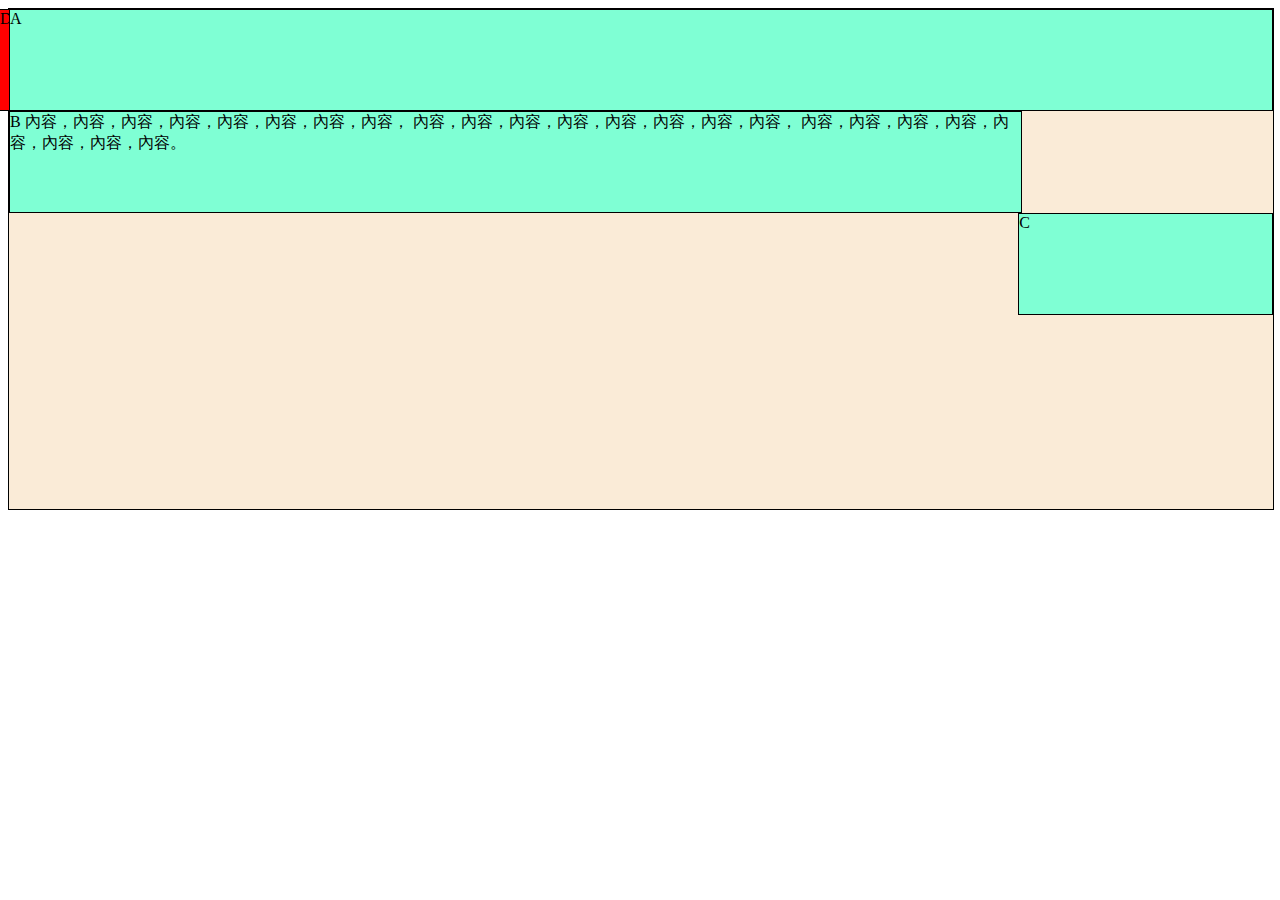
==== b/index.html @ b102f142 "#" ====
<!DOCTYPE html>
<html lang="en">
<head>
    <meta charset="UTF-8">
    <meta http-equiv="X-UA-Compatible" content="IE=edge">
    <meta name="viewport" content="width=device-width, initial-scale=1.0">
    <link rel="stylesheet" href="style.css">
    <title>Week14-position</title>
</head>
<body>
    <div id="content">
        <div id="A" class="item">A</div>
        <div id="B" class="item">
            B
            內容，內容，內容，內容，內容，內容，內容，內容，
            內容，內容，內容，內容，內容，內容，內容，內容，
            內容，內容，內容，內容，內容，內容，內容，內容。
        </div>
        <div id="C" class="item">C</div>
        <div id="D" class="item">D</div>
    </div>
</body>
</html>
---- b/style.css ----
#content{
    position: relative;
    z-index: 0;
    width: 100%;
    height: 500px;
    border: 1px solid black;
    background-color: antiquewhite;
}

.item{
    width: auto;
    height: 100px;
    border: 1px solid black;
    background-color: aquamarine;
}

.item#B{
    width: 80%;
}

.item#C{
    position: relative;
    width: 20%;
    float: right;
}

.item#D{
    position: absolute;
    top:0px;
    left: -10px;
    z-index: -1;
    width: 100px;
    background-color: red;
    text-align: left;
}
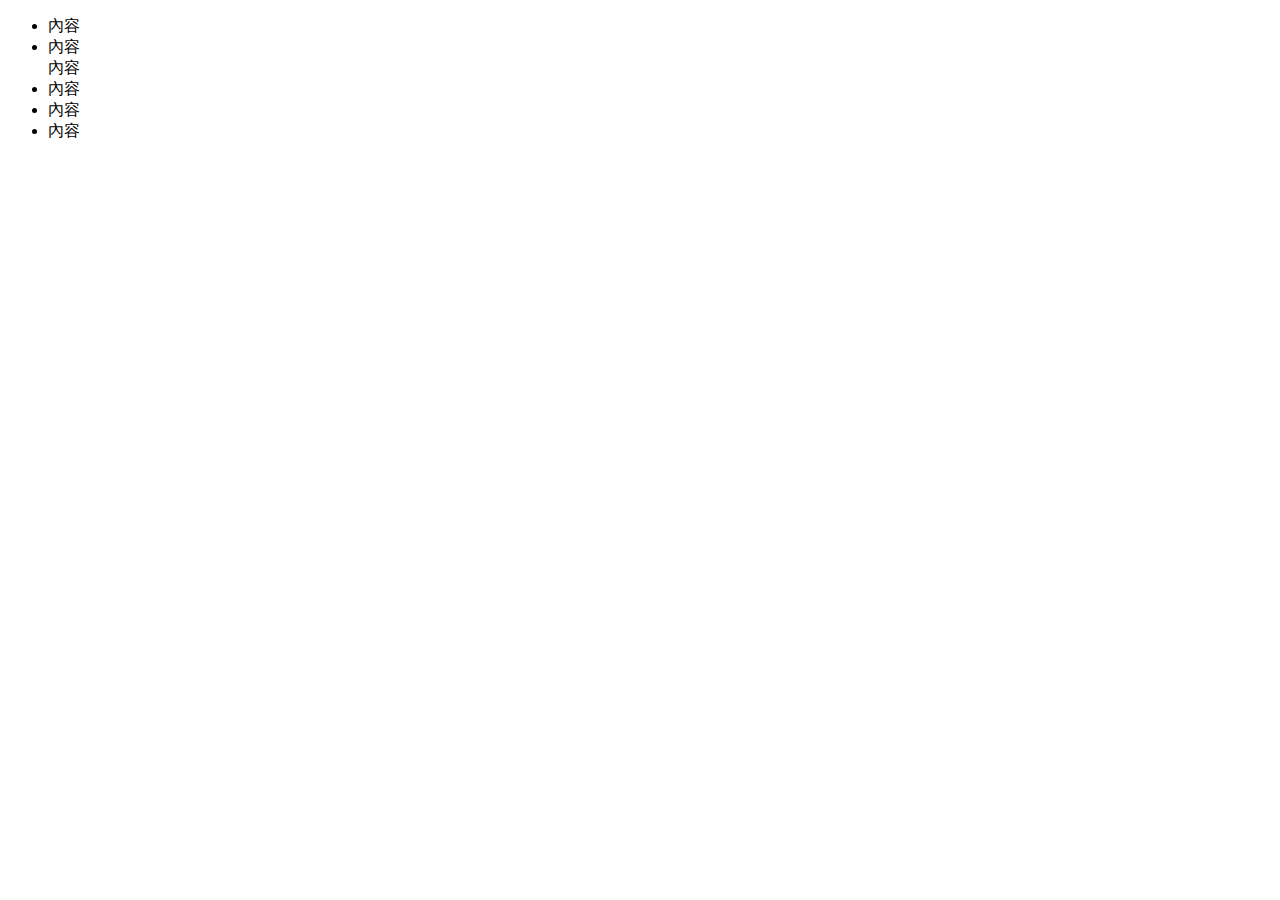
==== commit e61da7f8: "#" ====
--- a/b/index.html
+++ b/b/index.html
@@ -5,19 +5,17 @@
     <meta http-equiv="X-UA-Compatible" content="IE=edge">
     <meta name="viewport" content="width=device-width, initial-scale=1.0">
     <link rel="stylesheet" href="style.css">
-    <title>Week14-position</title>
+    <title>Document</title>
 </head>
 <body>
-    <div id="content">
-        <div id="A" class="item">A</div>
-        <div id="B" class="item">
-            B
-            內容，內容，內容，內容，內容，內容，內容，內容，
-            內容，內容，內容，內容，內容，內容，內容，內容，
-            內容，內容，內容，內容，內容，內容，內容，內容。
-        </div>
-        <div id="C" class="item">C</div>
-        <div id="D" class="item">D</div>
-    </div>
+    <section>
+        <ul class="flex">
+            <li>內容</li>
+            <li>內容<br>內容</li>
+            <li>內容</li>
+            <li>內容</li>
+            <li>內容</li>
+        </ul>
+    </section>
 </body>
 </html>--- a/b/style.css
+++ b/b/style.css
@@ -1,35 +1,3 @@
-#content{
-    position: relative;
-    z-index: 0;
-    width: 100%;
-    height: 500px;
-    border: 1px solid black;
-    background-color: antiquewhite;
-}
-
-.item{
-    width: auto;
-    height: 100px;
-    border: 1px solid black;
-    background-color: aquamarine;
-}
-
-.item#B{
-    width: 80%;
-}
-
-.item#C{
-    position: relative;
-    width: 20%;
-    float: right;
-}
-
-.item#D{
-    position: absolute;
-    top:0px;
-    left: -10px;
-    z-index: -1;
-    width: 100px;
-    background-color: red;
-    text-align: left;
+.flex{
+    
 }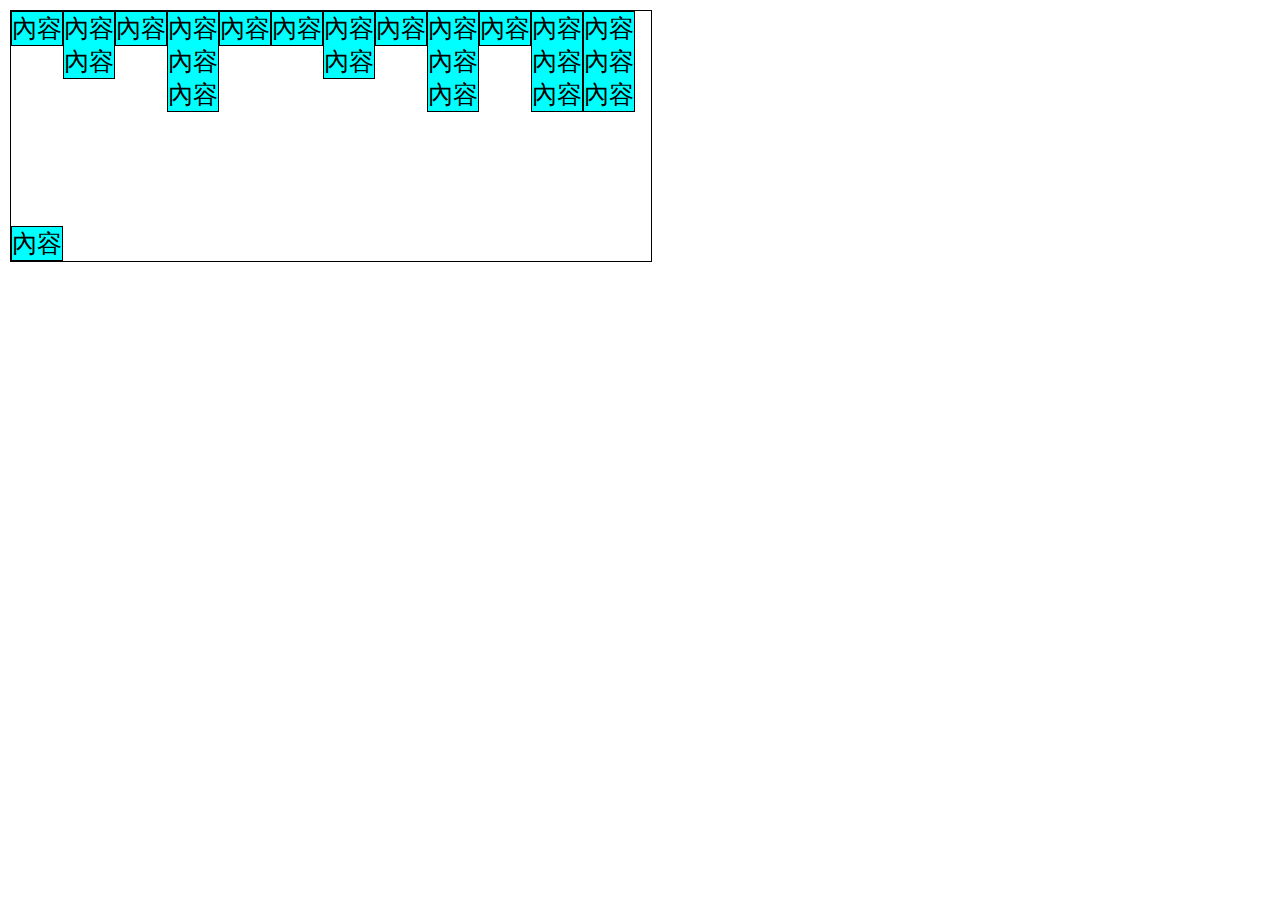
==== commit 4eec6ce3: "#" ====
--- a/b/index.html
+++ b/b/index.html
@@ -5,7 +5,7 @@
     <meta http-equiv="X-UA-Compatible" content="IE=edge">
     <meta name="viewport" content="width=device-width, initial-scale=1.0">
     <link rel="stylesheet" href="style.css">
-    <title>Document</title>
+    <title>Week14-B-2</title>
 </head>
 <body>
     <section>
@@ -13,7 +13,15 @@
             <li>內容</li>
             <li>內容<br>內容</li>
             <li>內容</li>
+            <li>內容<br>內容<br>內容</li>
             <li>內容</li>
+            <li>內容</li>
+            <li>內容<br>內容</li>
+            <li>內容</li>
+            <li>內容<br>內容<br>內容</li>
+            <li>內容</li>
+            <li>內容<br>內容<br>內容</li>
+            <li>內容<br>內容<br>內容</li>
             <li>內容</li>
         </ul>
     </section>
--- a/b/style.css
+++ b/b/style.css
@@ -1,3 +1,36 @@
+*{
+    margin: 0px;
+    padding: 0px;
+}
+
 .flex{
-    
+    width: 50%;
+    height: 250px;
+    border: 1px solid black;
+    margin: 10px;
+    display: flex;
+    /* justify-content: flex-start;
+    justify-content: flex-end;
+    justify-content: center;
+    justify-content: space-around;
+    justify-content: space-between; */
+    align-items: flex-start;
+    /*align-items: center;
+    align-items: flex-end;
+    align-items: baseline; */
+    /* flex-wrap: nowrap;*/
+    flex-wrap: wrap;
+    /*flex-wrap: wrap-reverse; */
+    align-content: flex-start;
+    align-content: flex-end;
+    align-content: center;
+    align-content: space-around;
+    align-content: space-between;
+}
+
+ul > li{
+    border: 1px solid black;
+    background-color: aqua;
+    list-style: none;
+    font-size: 25px;
 }